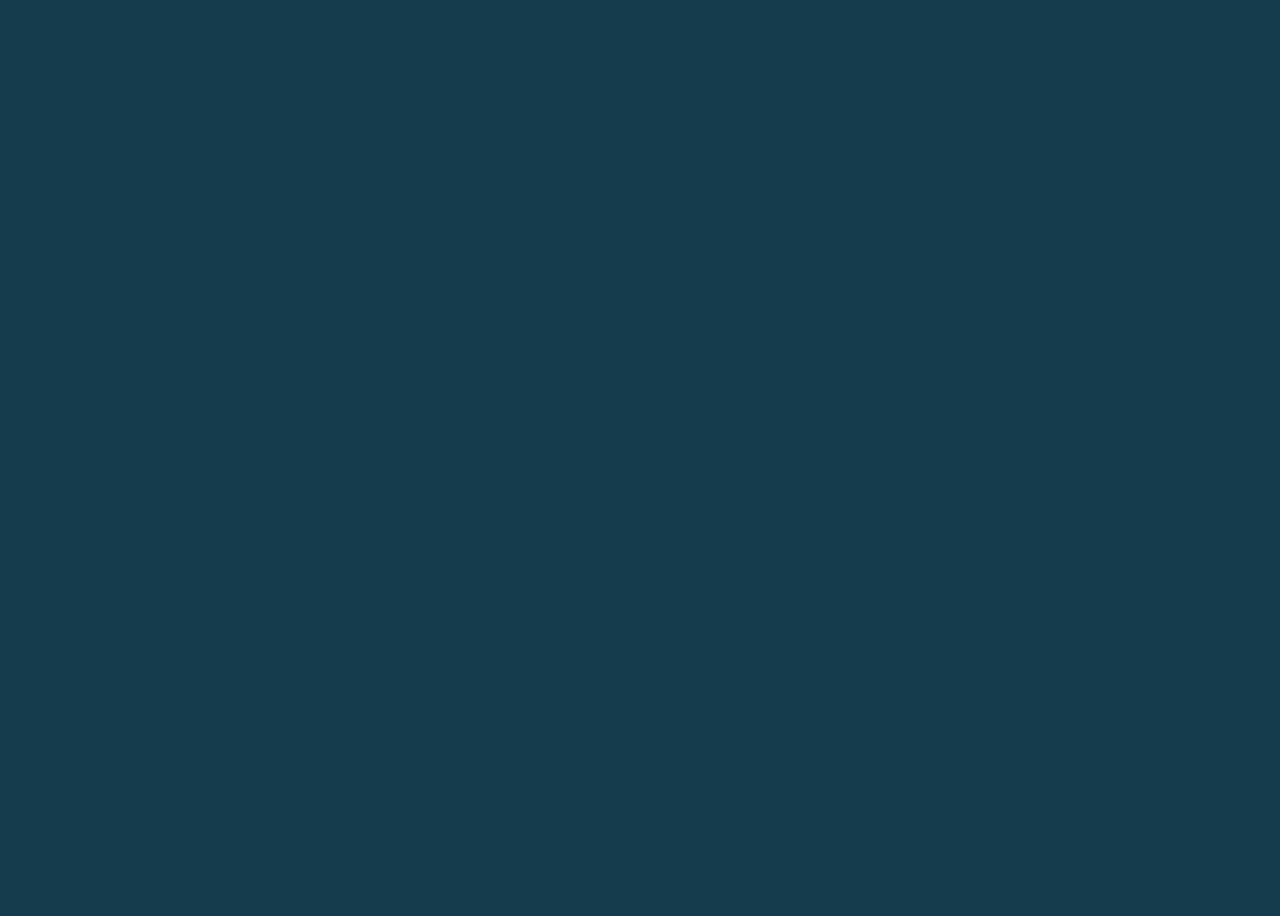
==== index.html @ 7781c196 "worked on TODO 3 part 2" ====
<!DOCTYPE html>
<html>

<head>
 <title>The Best Website OAT</title>
 <link rel="stylesheet" href="style.css"   />
</head>

<body>
  <!-- All content goes here -->
  <div id="all-contents">
     <!--nav goes here (TODO 6)-->
  <main>
    <div class="sidebar">

    </div>
    <div class="content">

    </div>
</main>

  
</body>

</html>
---- style.css ----
* {
  box-sizing: border-box;
}

body {
  background: #143C4C;

}

#all-contents {
  max-width: 1500px;
  min-height: 100vh;
  margin: 0 auto;
  padding: 32px 40px;
}
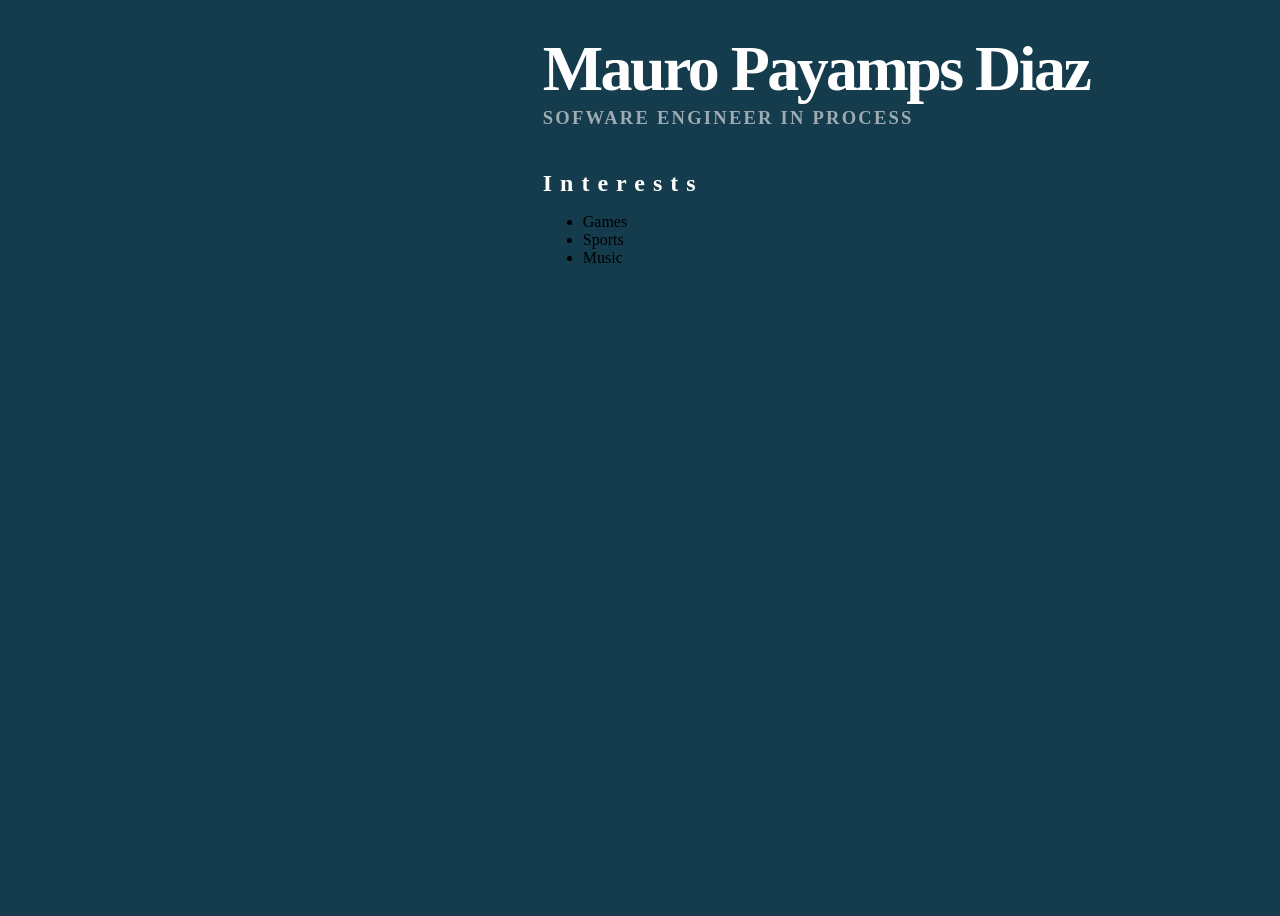
==== commit 08d3b5a4: "MidWay TODO 5" ====
--- a/index.html
+++ b/index.html
@@ -4,6 +4,8 @@
 <head>
  <title>The Best Website OAT</title>
  <link rel="stylesheet" href="style.css"   />
+
+
 </head>
 
 <body>
@@ -14,9 +16,19 @@
     <div class="sidebar">
 
     </div>
-    <div class="content">
-
+  <div class="content">
+    <h2>Mauro Payamps Diaz</h2>
+    <p>Sofware Engineer in process</p>
+   
+    <div id="interests">
+        <h3>Interests</h3>
+        <ul>
+          <li>Games</li>
+          <li>Sports</li>
+          <li>Music</li>
+        </ul>
     </div>
+  </div>
 </main>
 
   
--- a/style.css
+++ b/style.css
@@ -13,3 +13,55 @@
   margin: 0 auto;
   padding: 32px 40px;
 }
+
+main {
+  display: grid;
+  grid-template-columns: minmax(220px, 1fr) minmax(420px, 1.6fr); 
+  align-items: center;
+  min-hight: calc(100vh - 160px);
+  gap: clamp(32px, 5vw, 80px);
+}
+
+.sidebar {
+  witdh: 100%;
+}
+
+.content {
+  display: felx;
+  flex-direction: colunm;
+  align-items: flex-start;
+  gap: 12px;
+}
+
+h2 {
+  margin: 0;
+  font-size: clamp(3rem, 5vw, 9rem);
+  line-height: 0.9;
+  font-weight: 900;
+  letter-spacing: -0.04em;
+  text-transform: 0.4em;
+  color: #FFFFFF;
+}
+
+.content> p {
+  margin: 0;
+  color: #9DABB2;
+  font-size: 1.16rem;
+  text-transform:uppercase;
+  letter-spacing: 0.12em;
+  line-height: 2.5rem;
+  font-weight: 850;
+}
+
+#interests {
+  margin-top: 32px;
+  width: 100%;
+}
+
+#interests h3 {
+ margin:0px 0px 12px;
+ font-size: 1.5rem;
+ font-weight: 700; 
+ letter-spacing: 0.5rem;
+ color: #FFFFFF;
+}
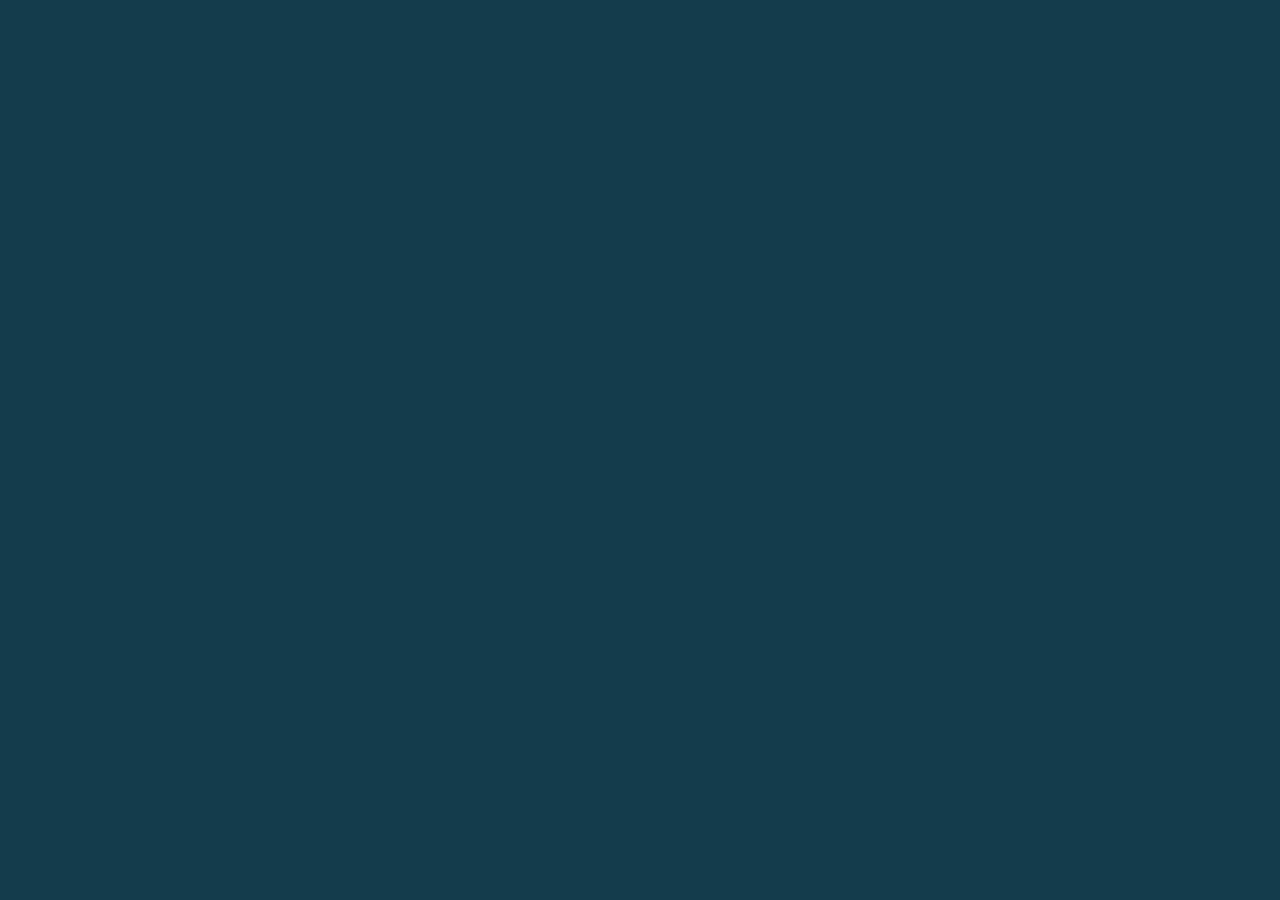
==== commit 350a906e: "START ALL OVER AGAIN" ====
--- a/index.html
+++ b/index.html
@@ -1,38 +1,20 @@
 <!DOCTYPE html>
-<html>
+<head> 
+    <title>The Best Website OAT</title>
+    <link rel="stylesheet" href="style.css" />
+</head>
+<body> 
+  <div id="all contents">
+    <!--TODO6-->
+    <main>
+      <div>
+          
+      </div>
+      <div>
 
-<head>
- <title>The Best Website OAT</title>
- <link rel="stylesheet" href="style.css"   />
-
-
-</head>
-
-<body>
-  <!-- All content goes here -->
-  <div id="all-contents">
-     <!--nav goes here (TODO 6)-->
-  <main>
-    <div class="sidebar">
-
-    </div>
-  <div class="content">
-    <h2>Mauro Payamps Diaz</h2>
-    <p>Sofware Engineer in process</p>
-   
-    <div id="interests">
-        <h3>Interests</h3>
-        <ul>
-          <li>Games</li>
-          <li>Sports</li>
-          <li>Music</li>
-        </ul>
-    </div>
+      </div>
+    </main>
   </div>
-</main>
-
-  
 </body>
 
 </html>
-
--- a/style.css
+++ b/style.css
@@ -2,66 +2,7 @@
   box-sizing: border-box;
 }
 
-body {
-  background: #143C4C;
-
+body { 
+  background: #143c4c;
 }
 
-#all-contents {
-  max-width: 1500px;
-  min-height: 100vh;
-  margin: 0 auto;
-  padding: 32px 40px;
-}
-
-main {
-  display: grid;
-  grid-template-columns: minmax(220px, 1fr) minmax(420px, 1.6fr); 
-  align-items: center;
-  min-hight: calc(100vh - 160px);
-  gap: clamp(32px, 5vw, 80px);
-}
-
-.sidebar {
-  witdh: 100%;
-}
-
-.content {
-  display: felx;
-  flex-direction: colunm;
-  align-items: flex-start;
-  gap: 12px;
-}
-
-h2 {
-  margin: 0;
-  font-size: clamp(3rem, 5vw, 9rem);
-  line-height: 0.9;
-  font-weight: 900;
-  letter-spacing: -0.04em;
-  text-transform: 0.4em;
-  color: #FFFFFF;
-}
-
-.content> p {
-  margin: 0;
-  color: #9DABB2;
-  font-size: 1.16rem;
-  text-transform:uppercase;
-  letter-spacing: 0.12em;
-  line-height: 2.5rem;
-  font-weight: 850;
-}
-
-#interests {
-  margin-top: 32px;
-  width: 100%;
-}
-
-#interests h3 {
- margin:0px 0px 12px;
- font-size: 1.5rem;
- font-weight: 700; 
- letter-spacing: 0.5rem;
- color: #FFFFFF;
-}
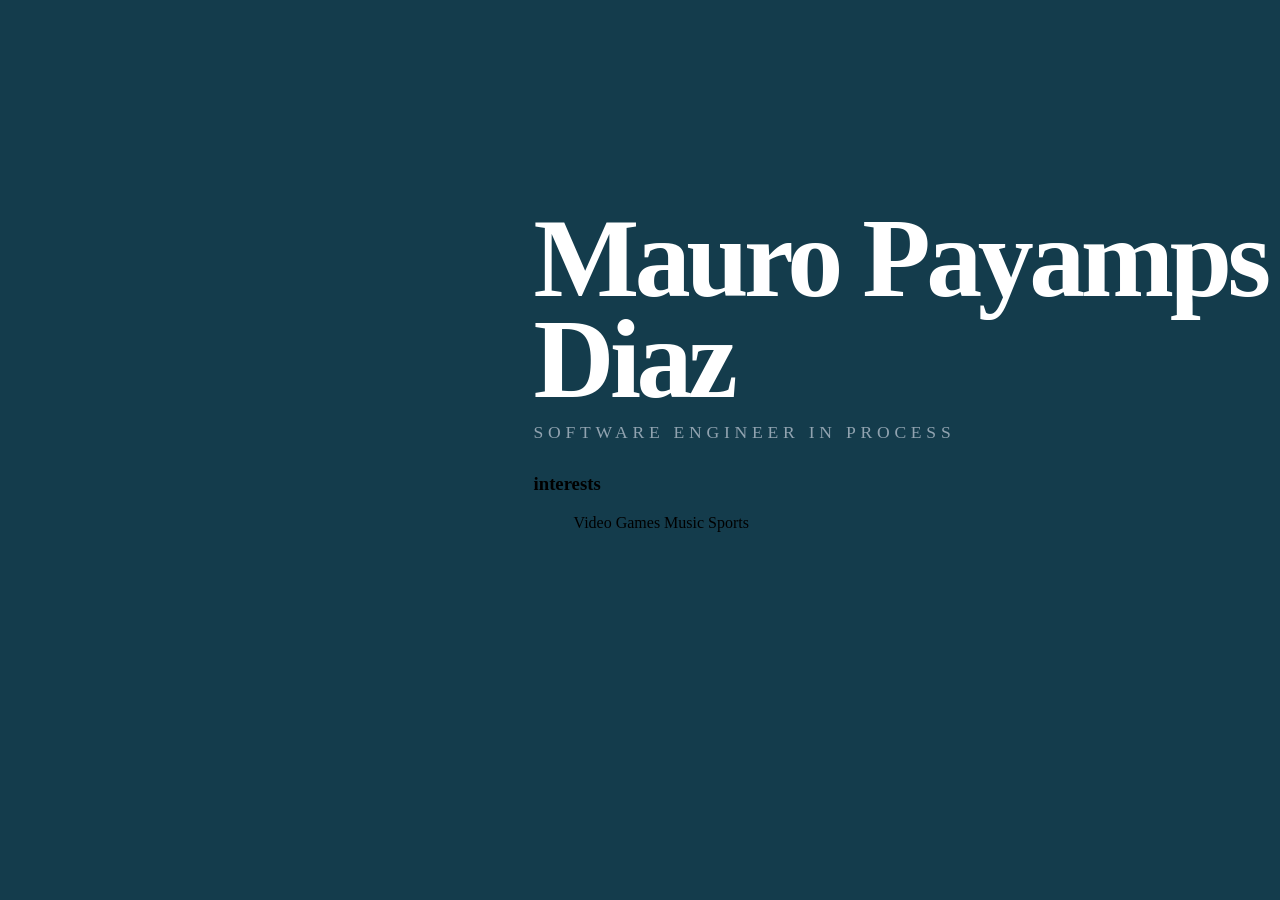
==== commit ff17a401: "restart" ====
--- a/index.html
+++ b/index.html
@@ -1,20 +1,32 @@
 <!DOCTYPE html>
-<head> 
-    <title>The Best Website OAT</title>
-    <link rel="stylesheet" href="style.css" />
+
+<head>
+  <title>The Best Website OAT</title>
+  <link rel="stylesheet" href="style.css" />
 </head>
-<body> 
+
+<body>
   <div id="all contents">
     <!--TODO6-->
     <main>
-      <div>
-          
+      <div class="sidebar">
+
       </div>
-      <div>
+      <div class="content">
+        <h2>Mauro Payamps Diaz</h2>
+        <p>Software Engineer in Process</p>
 
+        <div id="interests">
+          <h3>interests</h3>
+          <ul>
+            <il>Video Games</il>
+            <il>Music</il>
+            <il>Sports</il>
+          </ul>
+        </div>
       </div>
     </main>
   </div>
 </body>
 
-</html>
+</html>
--- a/style.css
+++ b/style.css
@@ -6,3 +6,40 @@
   background: #143c4c;
 }
 
+main {
+  display: grid;
+  grid-template-columns: minmax(220px, 1fr) minmax(420px, 1.6fr);
+  align-items: center;
+  min-height: calc(100vh - 160px);
+  gap: clamp(32px, 5vw, 80px);
+}
+
+.sidebar {
+  width: 100%;
+}
+
+.content {
+  display: flex;
+  flex-direction: column;
+  align-items: flex-start;
+  gap: 12px;
+}
+
+h2 {
+  margin: 0;
+  font-size: 7rem;
+  line-height: 0.9;
+  font-weight: 900;
+  letter-spacing: -0.04em;
+  color: #FFFFFF;
+}
+
+.content > p {
+  margin: 0;
+  color: #91A3B0;
+  font-size: 1.1rem;
+  text-transform: uppercase;
+  letter-spacing: 0.27em;
+  line-height: 1.15;
+}
+
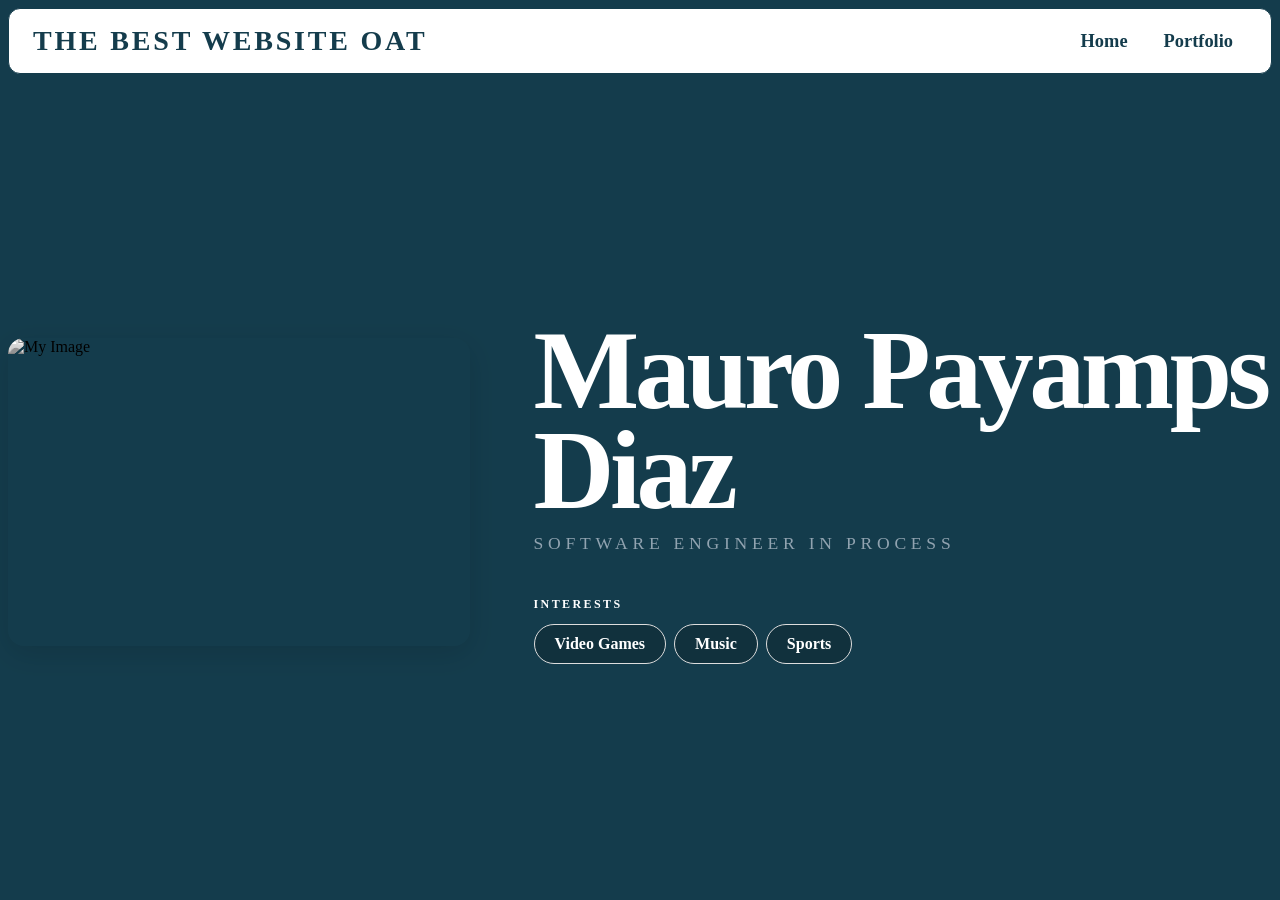
==== commit 0aa84986: "Finish" ====
--- a/index.html
+++ b/index.html
@@ -7,10 +7,16 @@
 
 <body>
   <div id="all contents">
-    <!--TODO6-->
+    <nav>
+      <h1>The Best Website OAT</h1>
+      <ul id="nav-ul">
+        <li class="nav-li"><a href="index.html">Home</a></li>
+        <li class="nav-li"><a href="portfolio.html">Portfolio</a></li>
+      </ul>
+    </nav>
     <main>
       <div class="sidebar">
-
+        <img class="sidebar-img" src="https://encrypted-tbn0.gstatic.com/images?q=tbn:ANd9GcTQYUX9kgMrVVNhUOBPuYj8QvFc5qGgXUw0qWeeixDHnChfEFCl33OyMYI:https://ih1.redbubble.net/image.5982264483.3259/bg,f8f8f8-flat,750x,075,f-pad,750x1000,f8f8f8.jpg&s=10" alt="My Image"/>
       </div>
       <div class="content">
         <h2>Mauro Payamps Diaz</h2>
@@ -19,9 +25,9 @@
         <div id="interests">
           <h3>interests</h3>
           <ul>
-            <il>Video Games</il>
-            <il>Music</il>
-            <il>Sports</il>
+            <li>Video Games</li>
+            <li>Music</li>
+            <li>Sports</li>
           </ul>
         </div>
       </div>
--- a/style.css
+++ b/style.css
@@ -2,7 +2,7 @@
   box-sizing: border-box;
 }
 
-body { 
+body {
   background: #143c4c;
 }
 
@@ -31,15 +31,126 @@
   line-height: 0.9;
   font-weight: 900;
   letter-spacing: -0.04em;
-  color: #FFFFFF;
+  color: #ffffff;
 }
 
 .content > p {
   margin: 0;
-  color: #91A3B0;
+  color: #91a3b0;
   font-size: 1.1rem;
   text-transform: uppercase;
   letter-spacing: 0.27em;
   line-height: 1.15;
 }
 
+#interests {
+  margin-top: 32px;
+  width: 100%;
+}
+
+#interests h3 {
+  margin: 0 0 12px;
+  font-size: 0.75rem;
+  font-weight: 700;
+  text-transform: uppercase;
+  letter-spacing: 0.2em;
+  color: #fff;
+}
+
+#interests ul {
+  list-style: none;
+  margin: 0;
+  padding: 0;
+  display: flex;
+  flex-wrap: wrap;
+  gap: 8px;
+}
+
+#interests li {
+  color: #ffffff;
+  font-size: 1rem;
+  font-weight: 600;
+  padding: 10px 20px;
+  background: #11313d;
+  border: 1px solid #ddd;
+  border-radius: 100px;
+  transition:
+    background 0.25s ease,
+    color 0.25s ease,
+    transform 0.25s ease;
+  cursor: default;
+}
+
+#interests li:hover {
+  background: #ffffff;
+  color: #143c4c;
+  border-color: #fff;
+  transform: translateY(-2px);
+}
+
+.sidebar-img {
+  width: 100%;
+  max-width: 565px;
+  aspect-ratio: 3 / 2;
+  object-fit: cover;
+  display: block;
+  border-radius: 16px;
+  filter: grayscale(100%);
+  box-shadow: 0 8px 30px rgba(0, 0, 0, 0.12);
+  transition:
+    filter 0.4s ease,
+    transform 0.4s ease,
+    box-shadow 0.4s ease;
+}
+
+.sidebar-img:hover {
+  filter: grayscale(0%);
+  transform: translateY(-4px);
+  box-shadow: 0 16px 40px rgba(0, 0, 0, 0.18);
+}
+
+nav {
+  display: flex;
+  justify-content: space-between;
+  align-items: center;
+  margin-bottom: 48px;
+  padding: 16px 24px;
+  background: #ffffff;
+  border: 1px solid #143c4c;
+  border-radius: 12px;
+}
+
+nav h1 {
+  margin: 0;
+  font-size: 1.75em;
+  font-weight: 1700;
+  text-transform: uppercase;
+  letter-spacing: 0.1em;
+  color:#143c4c;
+}
+
+#nav-ul {
+  list-style: none;
+  display: flex;
+  gap: 8px;
+  margin: 0;
+  padding: 0;
+}
+
+.nav-li a {
+  color: #143c4c;
+  text-decoration: none;
+  font-size: 1.15rem;
+  font-weight: 600;
+  padding: 2px 14px;
+  border-radius: 1px;
+  transition:
+    background 0.25s ease,
+    color 0.25s ease;
+}
+
+.nav-li a:hover {
+  background: #143c4c;
+  border-radius: 8px;
+  color: #ffffff;
+}
